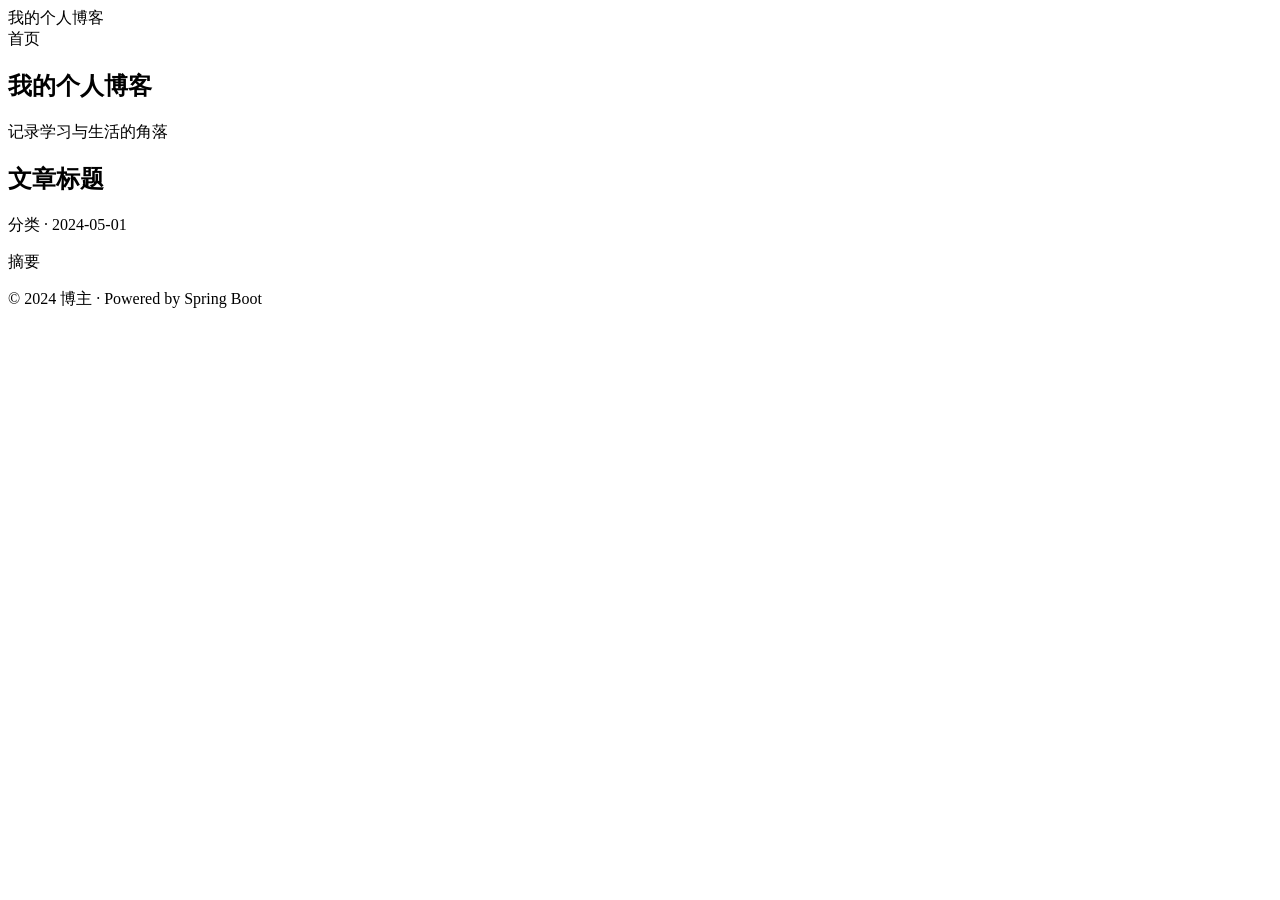
==== src/main/resources/templates/index.html @ ebd03b23 "chore: 初始化 Spring Boot 博客项目骨架 - 使用 Maven 构建，Spring Boot 3.2.5 + Java 17 - 引入 spring-boot-starter-web" ====
<!DOCTYPE html>
<html lang="zh-CN" xmlns:th="http://www.thymeleaf.org">
<head>
    <meta charset="UTF-8">
    <meta name="viewport" content="width=device-width, initial-scale=1.0">
    <title th:text="${blogTitle}">我的个人博客</title>
    <link rel="stylesheet" th:href="@{/css/style.css}">
</head>
<body>
<header class="site-header">
    <div class="container header-inner">
        <a class="brand" th:href="@{/}" th:text="${blogTitle}">我的个人博客</a>
        <nav class="nav">
            <a th:href="@{/}">首页</a>
        </nav>
    </div>
</header>

<main class="container">
    <section class="hero">
        <h1 th:text="${blogTitle}">我的个人博客</h1>
        <p th:text="${blogSubtitle}">记录学习与生活的角落</p>
    </section>

    <section class="post-list">
        <article class="post-card" th:each="post : ${posts}">
            <h2 th:text="${post.title}">文章标题</h2>
            <p class="meta">
                <span th:text="${post.category}">分类</span>
                ·
                <span th:text="${post.createdAt}">2024-05-01</span>
            </p>
            <p th:text="${post.summary}">摘要</p>
        </article>
    </section>
</main>

<footer class="site-footer">
    <div class="container">
        <p>© 2024 <span th:text="${blogAuthor}">博主</span> · Powered by Spring Boot</p>
    </div>
</footer>
</body>
</html>
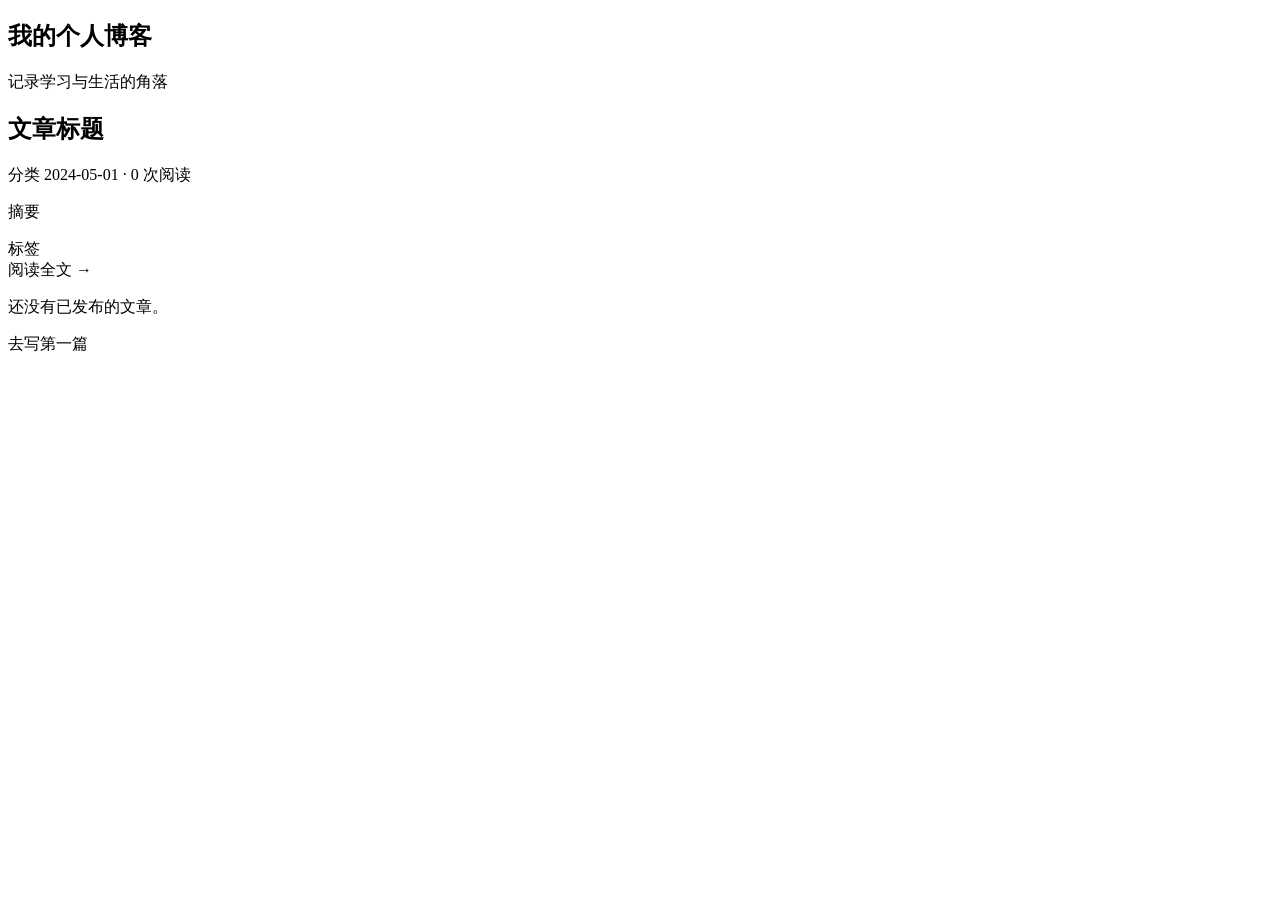
==== commit 91f52336: "feat: 实现文章发布、列表、详情与后台管理 - 接入 Spring Data JPA 与 H2 文件数据库，新增 Article 实体与 ArticleRepository - 新增 Articl" ====
--- a/src/main/resources/templates/index.html
+++ b/src/main/resources/templates/index.html
@@ -1,44 +1,49 @@
 <!DOCTYPE html>
 <html lang="zh-CN" xmlns:th="http://www.thymeleaf.org">
-<head>
-    <meta charset="UTF-8">
-    <meta name="viewport" content="width=device-width, initial-scale=1.0">
-    <title th:text="${blogTitle}">我的个人博客</title>
-    <link rel="stylesheet" th:href="@{/css/style.css}">
-</head>
+<head th:replace="~{fragments/layout :: head('首页')}"></head>
 <body>
-<header class="site-header">
-    <div class="container header-inner">
-        <a class="brand" th:href="@{/}" th:text="${blogTitle}">我的个人博客</a>
-        <nav class="nav">
-            <a th:href="@{/}">首页</a>
-        </nav>
+<header th:replace="~{fragments/layout :: header}"></header>
+
+<main class="container layout">
+    <div class="main-col">
+        <section class="hero">
+            <h1 th:text="${blogTitle}">我的个人博客</h1>
+            <p th:text="${blogSubtitle}">记录学习与生活的角落</p>
+        </section>
+
+        <section class="post-list">
+            <article class="post-card" th:each="post : ${posts}">
+                <h2 class="post-title">
+                    <a th:href="@{/article/{id}(id=${post.id})}" th:text="${post.title}">文章标题</a>
+                </h2>
+
+                <p class="meta">
+                    <span class="badge" th:if="${post.category != null}" th:text="${post.category}">分类</span>
+                    <span th:text="${#temporals.format(post.createdAt, 'yyyy-MM-dd')}">2024-05-01</span>
+                    <span>·</span>
+                    <span th:text="${post.views} + ' 次阅读'">0 次阅读</span>
+                </p>
+
+                <p class="summary" th:text="${post.displaySummary}">摘要</p>
+
+                <div class="tags" th:if="${post.tags != null and !post.tags.isBlank()}">
+                    <span class="tag" th:each="tag : ${#strings.arraySplit(post.tags, ',')}"
+                          th:text="${#strings.trim(tag)}">标签</span>
+                </div>
+
+                <a class="read-more" th:href="@{/article/{id}(id=${post.id})}">阅读全文 →</a>
+            </article>
+        </section>
+
+        <div class="card empty" th:if="${#lists.isEmpty(posts)}">
+            <p>还没有已发布的文章。</p>
+            <a class="btn btn-primary" th:href="@{/admin/articles/new}">去写第一篇</a>
+        </div>
     </div>
-</header>
 
-<main class="container">
-    <section class="hero">
-        <h1 th:text="${blogTitle}">我的个人博客</h1>
-        <p th:text="${blogSubtitle}">记录学习与生活的角落</p>
-    </section>
-
-    <section class="post-list">
-        <article class="post-card" th:each="post : ${posts}">
-            <h2 th:text="${post.title}">文章标题</h2>
-            <p class="meta">
-                <span th:text="${post.category}">分类</span>
-                ·
-                <span th:text="${post.createdAt}">2024-05-01</span>
-            </p>
-            <p th:text="${post.summary}">摘要</p>
-        </article>
-    </section>
+    <aside th:replace="~{fragments/layout :: sidebar}"></aside>
 </main>
 
-<footer class="site-footer">
-    <div class="container">
-        <p>© 2024 <span th:text="${blogAuthor}">博主</span> · Powered by Spring Boot</p>
-    </div>
-</footer>
+<footer th:replace="~{fragments/layout :: footer}"></footer>
 </body>
 </html>
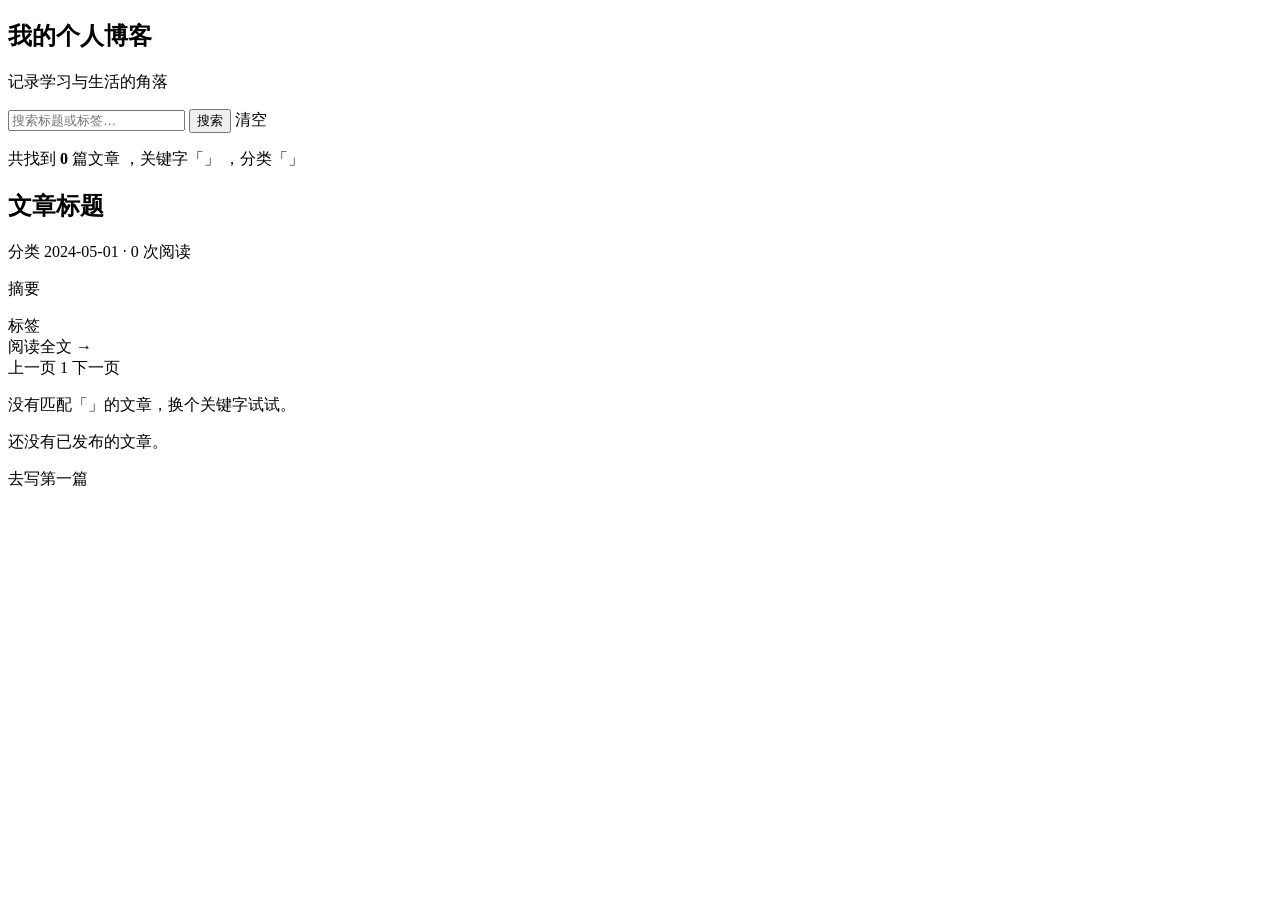
==== commit 96098875: "refactor: 完善校验、分页搜索、异常处理与 MySQL 支持 - 新增 ArticleForm 表单 DTO：表单不再直接绑定实体，发布状态改用原始类型并集中声明校验规则   顺带修掉「请求未" ====
--- a/src/main/resources/templates/index.html
+++ b/src/main/resources/templates/index.html
@@ -11,6 +11,21 @@
             <p th:text="${blogSubtitle}">记录学习与生活的角落</p>
         </section>
 
+        <form class="search-bar" th:action="@{/}" method="get">
+            <input type="text" name="keyword" th:value="${keyword}" placeholder="搜索标题或标签…">
+            <input type="hidden" name="category" th:value="${currentCategory}" th:if="${currentCategory != null}">
+            <button type="submit" class="btn btn-primary">搜索</button>
+            <a class="btn" th:href="@{/}" th:if="${keyword != null and !keyword.isBlank()}">清空</a>
+        </form>
+
+        <p class="search-hint" th:if="${(keyword != null and !keyword.isBlank()) or currentCategory != null}">
+            共找到
+            <strong th:text="${articlePage.totalElements}">0</strong>
+            篇文章
+            <span th:if="${keyword != null and !keyword.isBlank()}">，关键字「<strong th:text="${keyword}"></strong>」</span>
+            <span th:if="${currentCategory != null}">，分类「<strong th:text="${currentCategory}"></strong>」</span>
+        </p>
+
         <section class="post-list">
             <article class="post-card" th:each="post : ${posts}">
                 <h2 class="post-title">
@@ -18,7 +33,8 @@
                 </h2>
 
                 <p class="meta">
-                    <span class="badge" th:if="${post.category != null}" th:text="${post.category}">分类</span>
+                    <a class="badge" th:if="${post.category != null}"
+                       th:href="@{/(category=${post.category})}" th:text="${post.category}">分类</a>
                     <span th:text="${#temporals.format(post.createdAt, 'yyyy-MM-dd')}">2024-05-01</span>
                     <span>·</span>
                     <span th:text="${post.views} + ' 次阅读'">0 次阅读</span>
@@ -35,8 +51,20 @@
             </article>
         </section>
 
+        <nav class="pagination" th:if="${articlePage.totalPages > 1}">
+            <a class="page-link" th:classappend="${articlePage.first} ? 'disabled'"
+               th:href="@{/(page=${articlePage.number}, keyword=${keyword}, category=${currentCategory})}">上一页</a>
+            <a class="page-link" th:each="i : ${#numbers.sequence(1, articlePage.totalPages)}"
+               th:classappend="${i == articlePage.number + 1} ? 'active'"
+               th:href="@{/(page=${i}, keyword=${keyword}, category=${currentCategory})}"
+               th:text="${i}">1</a>
+            <a class="page-link" th:classappend="${articlePage.last} ? 'disabled'"
+               th:href="@{/(page=${articlePage.number + 2}, keyword=${keyword}, category=${currentCategory})}">下一页</a>
+        </nav>
+
         <div class="card empty" th:if="${#lists.isEmpty(posts)}">
-            <p>还没有已发布的文章。</p>
+            <p th:if="${keyword != null and !keyword.isBlank()}">没有匹配「<span th:text="${keyword}"></span>」的文章，换个关键字试试。</p>
+            <p th:unless="${keyword != null and !keyword.isBlank()}">还没有已发布的文章。</p>
             <a class="btn btn-primary" th:href="@{/admin/articles/new}">去写第一篇</a>
         </div>
     </div>
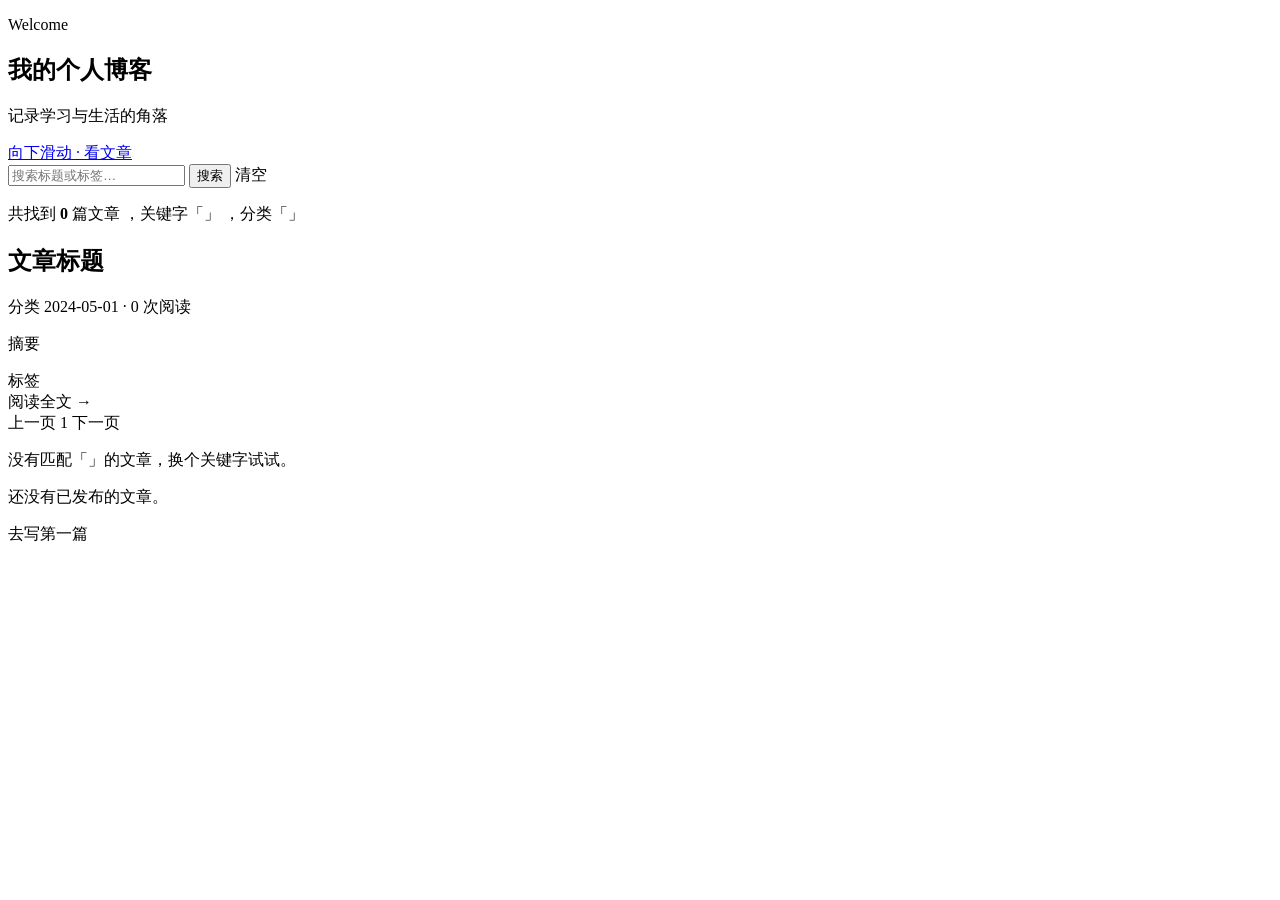
==== commit fe69d09f: "feat: 首页首屏只显示壁纸 + 卡片毛玻璃 + 3 套可选配色 - index.html: 整屏 hero（100svh）只放站名和下滑提示，文章区放到第二屏 - layout.html: hea" ====
--- a/src/main/resources/templates/index.html
+++ b/src/main/resources/templates/index.html
@@ -1,17 +1,29 @@
 <!DOCTYPE html>
 <html lang="zh-CN" xmlns:th="http://www.thymeleaf.org">
 <head th:replace="~{fragments/layout :: head('首页')}"></head>
-<body>
+<body th:classappend="${bgImage != null} ? 'has-wallpaper' : ''">
 <header th:replace="~{fragments/layout :: header}"></header>
 
-<main class="container layout">
+<!-- ===== 首屏：只显示壁纸 =====
+     背景图是 /theme.css 给 body 设的，所以这一屏除了站名和一句下滑提示什么都不放，
+     让壁纸完整露出来。"has-wallpaper"这个 class 只在设置了壁纸时才加，
+     因为白字放在浅色默认背景上会看不见，那时改用深色文字。 -->
+<section class="hero-full">
+    <div class="hero-inner">
+        <p class="hero-eyebrow">Welcome</p>
+        <h1 th:text="${blogTitle}">我的个人博客</h1>
+        <p th:text="${blogSubtitle}">记录学习与生活的角落</p>
+        <a class="scroll-cue" href="#posts">
+            <span>向下滑动 · 看文章</span>
+            <span class="arrow" aria-hidden="true"></span>
+        </a>
+    </div>
+</section>
+
+<!-- ===== 第二屏起：文章列表 ===== -->
+<main class="container layout" id="posts">
     <div class="main-col">
-        <section class="hero">
-            <h1 th:text="${blogTitle}">我的个人博客</h1>
-            <p th:text="${blogSubtitle}">记录学习与生活的角落</p>
-        </section>
-
-        <form class="search-bar" th:action="@{/}" method="get">
+        <form class="search-bar reveal" th:action="@{/}" method="get">
             <input type="text" name="keyword" th:value="${keyword}" placeholder="搜索标题或标签…">
             <input type="hidden" name="category" th:value="${currentCategory}" th:if="${currentCategory != null}">
             <button type="submit" class="btn btn-primary">搜索</button>
@@ -26,7 +38,7 @@
             <span th:if="${currentCategory != null}">，分类「<strong th:text="${currentCategory}"></strong>」</span>
         </p>
 
-        <section class="post-list">
+        <section class="post-list reveal">
             <article class="post-card" th:each="post : ${posts}">
                 <h2 class="post-title">
                     <a th:href="@{/article/{id}(id=${post.id})}" th:text="${post.title}">文章标题</a>
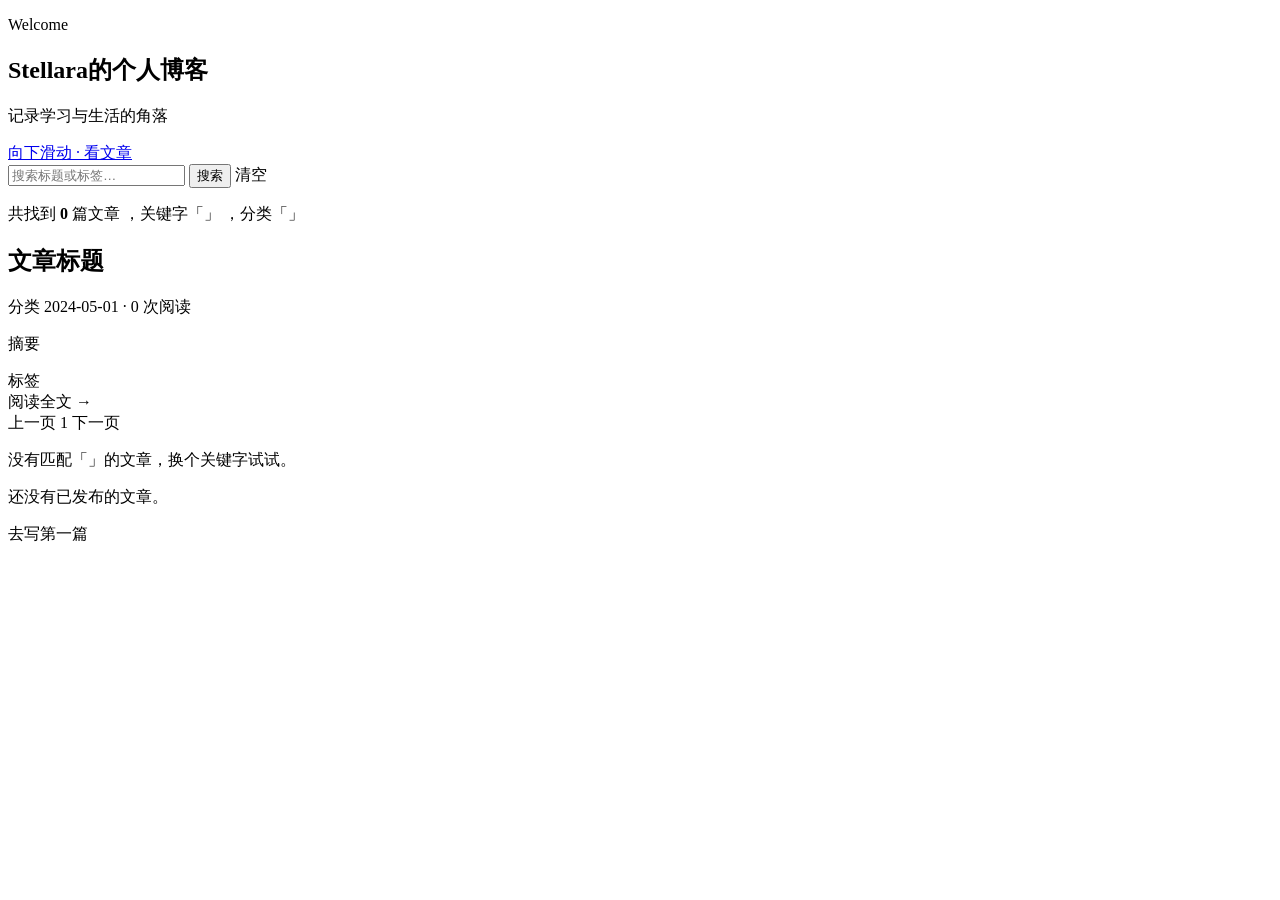
==== commit 3a411304: "chore: 站点标题改为 Stellara的个人博客 - application.yml: blog.title 改为 Stellara的个人博客（首页首屏、导航、浏览器标签、登录页都跟着变） - " ====
--- a/src/main/resources/templates/index.html
+++ b/src/main/resources/templates/index.html
@@ -11,7 +11,7 @@
 <section class="hero-full">
     <div class="hero-inner">
         <p class="hero-eyebrow">Welcome</p>
-        <h1 th:text="${blogTitle}">我的个人博客</h1>
+        <h1 th:text="${blogTitle}">Stellara的个人博客</h1>
         <p th:text="${blogSubtitle}">记录学习与生活的角落</p>
         <a class="scroll-cue" href="#posts">
             <span>向下滑动 · 看文章</span>
